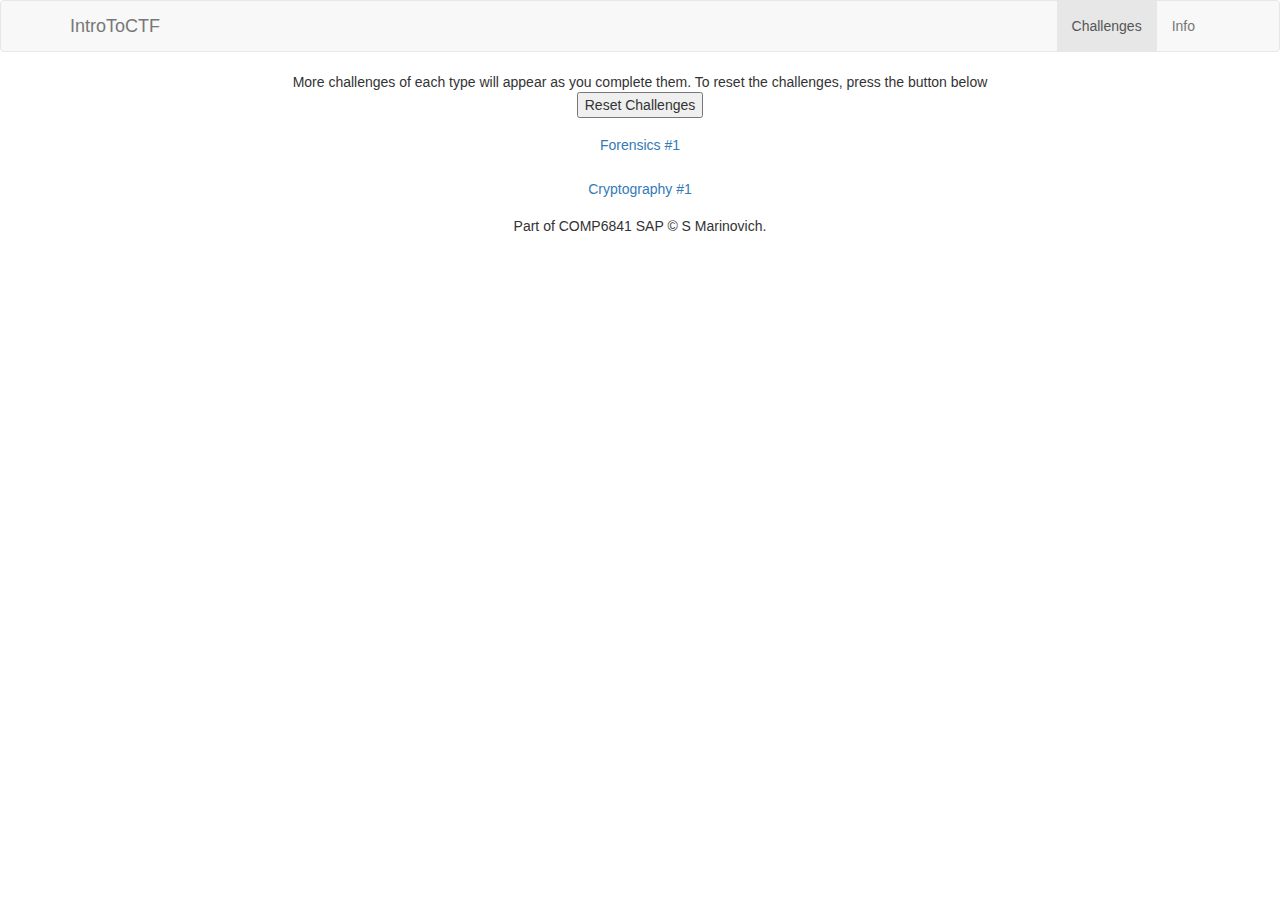
==== s/chal.html @ 91d4a2a3 "update cryptography shorthand" ====
<!DOCTYPE html>
<html lang="en">
<!-- All the page content is copied out of the /c/ directory-->

<head>
    <title>Challenges - Intro to CTF</title>
    <meta charset="utf-8">
    <meta name="author" content="Samuel Marinovich">
    <meta name="viewport" content="width=device-width, initial-scale=1">
    <link rel="stylesheet" href="https://maxcdn.bootstrapcdn.com/bootstrap/3.4.1/css/bootstrap.min.css">
    <link href="https://fonts.googleapis.com/css?family=Montserrat" rel="stylesheet">
    <script src="https://ajax.googleapis.com/ajax/libs/jquery/3.7.1/jquery.min.js"></script>
    <script src="https://maxcdn.bootstrapcdn.com/bootstrap/3.4.1/js/bootstrap.min.js"></script>
    <link rel="stylesheet" href="style/style.css">
</head>

<body>

    <!-- Navbar -->
    <nav class="navbar navbar-default">
        <div class="container">
            <div class="navbar-header">
                <button type="button" class="navbar-toggle" data-toggle="collapse" data-target="#myNavbar">
                    <span class="icon-bar"></span>
                    <span class="icon-bar"></span>
                    <span class="icon-bar"></span>
                </button>
                <a class="navbar-brand" href="index.html">IntroToCTF</a>
            </div>
            <div class="collapse navbar-collapse" id="myNavbar">
                <ul class="nav navbar-nav navbar-right">
                    <li class="active"><a href="chal.html">Challenges</a></li>
                    <li><a href="info.html">Info</a></li>
                </ul>
            </div>
        </div>
    </nav>

    <div class="text-center container">
        More challenges of each type will appear as you complete them. To reset the challenges, press the button below
        <form>
            <input type="button" value="Reset Challenges" id="clear">
        </form>
        <div class="accordion" id="accordionExample">
            <div class="card">
                <div class="card-header" id="for1Head">
                    <h5 class="mb-0">
                        <button class="btn btn-link collapsed" type="button" data-toggle="collapse" data-target="#for1"
                            aria-expanded="false" aria-controls="for1" id="for1but">
                            Forensics #1
                        </button>
                    </h5>
                </div>
                <div id="for1" class="collapse" aria-labelledby="for1Head" data-parent="#accordionExample">
                    <div class="card-body">
                        My friend has this cool photo, I wonder what the Gecko's called?<br>
                        <a href="src/gecko.jpg" download>gecko.jpg</a>
                        <form>
                            <label for="for1flag">Flag:</label><br>
                            <input type="text" id="for1flag" name="for1flag" value="">
                            <input type="button" value="Submit" id="for1submit">
                        </form>
                        <div class="complete incomplete" id="for1done">Flag Complete!!!</div>
                    </div>
                </div>
            </div>
            <div class="card">
                <div class="card-header" id="cry1Head">
                    <h5 class="mb-0">
                        <button class="btn btn-link collapsed" type="button" data-toggle="collapse" data-target="#cry1"
                            aria-expanded="false" aria-controls="cry1" id="cry1but">
                            Cryptography #1
                        </button>
                    </h5>
                </div>
                <div id="cry1" class="collapse" aria-labelledby="cry1Head" data-parent="#accordionExample">
                    <div class="card-body">
                        My Friend wrote some funny numbers - he's a bit of an arcade nerd but I don't know what they
                        mean. If you use them correctly, you could make a flag<br>

                        ITC{35 34 31 54 12 24 45 43 13 45 12 15 14}
                        <form>
                            <label for="cry1flag">Flag:</label><br>
                            <input type="text" id="cry1flag" name="cry1flag" value="">
                            <input type="button" value="Submit" id="cry1submit">
                        </form>
                        <div class="complete incomplete" id="cry1done">Flag Complete!!!</div>
                    </div>
                </div>
            </div>
        </div>
    </div>
    <footer class="container-fluid bg-4 text-center" id="footer">
        Part of COMP6841 SAP &COPY; S Marinovich.
    </footer>



</body>

<script type="module" src="script/chal.js"></script>

</html>
---- s/style/style.css ----
.complete {
    color: #00ff00;
}

.incomplete {
    visibility: hidden;
}
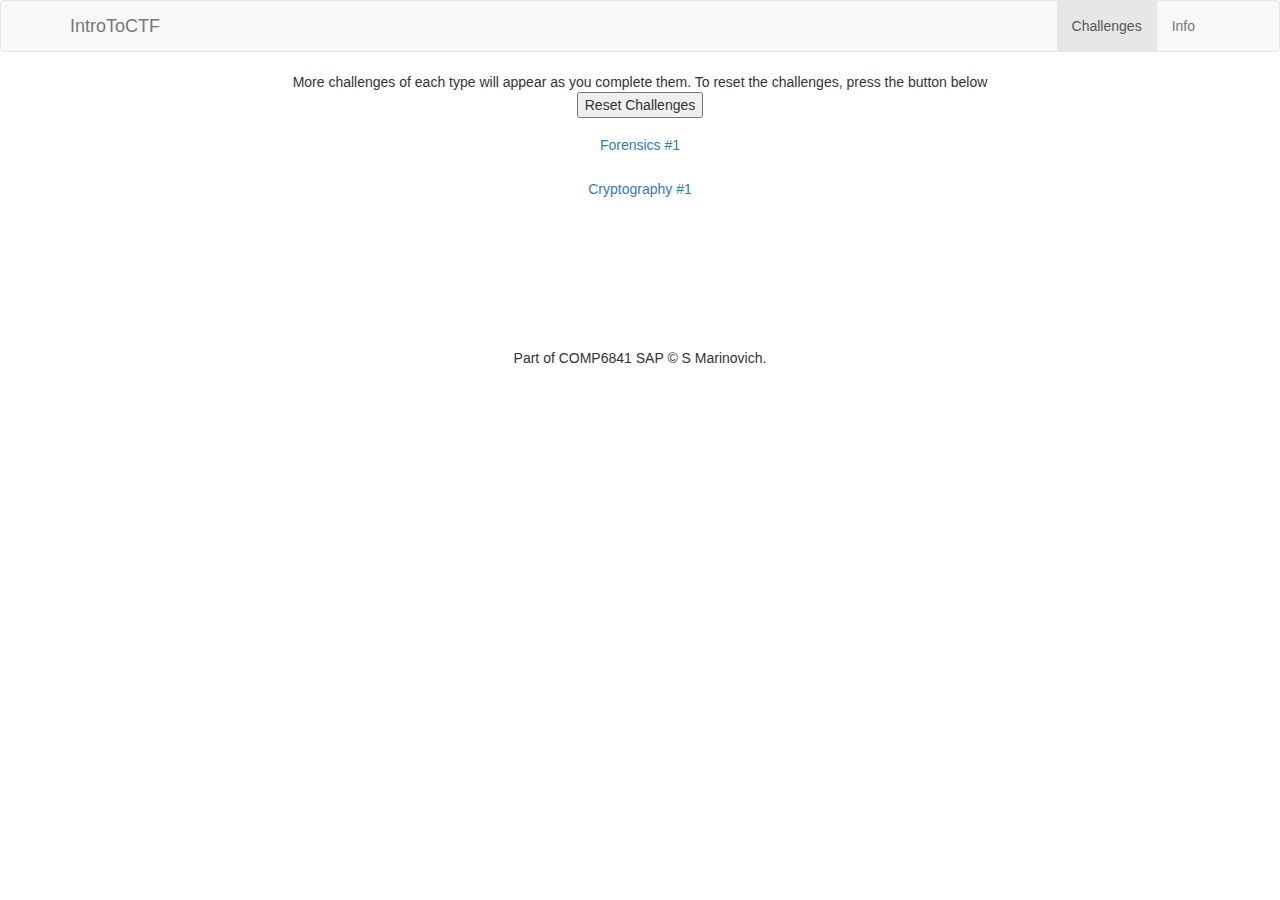
==== commit 4e753275: "implement all cryptography" ====
--- a/s/chal.html
+++ b/s/chal.html
@@ -41,8 +41,8 @@
         <form>
             <input type="button" value="Reset Challenges" id="clear">
         </form>
-        <div class="accordion" id="accordionExample">
-            <div class="card">
+        <div class="accordion">
+            <div class="card" id="for1Card">
                 <div class="card-header" id="for1Head">
                     <h5 class="mb-0">
                         <button class="btn btn-link collapsed" type="button" data-toggle="collapse" data-target="#for1"
@@ -51,7 +51,7 @@
                         </button>
                     </h5>
                 </div>
-                <div id="for1" class="collapse" aria-labelledby="for1Head" data-parent="#accordionExample">
+                <div id="for1" class="collapse" aria-labelledby="for1Head">
                     <div class="card-body">
                         My friend has this cool photo, I wonder what the Gecko's called?<br>
                         <a href="src/gecko.jpg" download>gecko.jpg</a>
@@ -64,7 +64,7 @@
                     </div>
                 </div>
             </div>
-            <div class="card">
+            <div class="card" id="cry1card">
                 <div class="card-header" id="cry1Head">
                     <h5 class="mb-0">
                         <button class="btn btn-link collapsed" type="button" data-toggle="collapse" data-target="#cry1"
@@ -73,7 +73,7 @@
                         </button>
                     </h5>
                 </div>
-                <div id="cry1" class="collapse" aria-labelledby="cry1Head" data-parent="#accordionExample">
+                <div id="cry1" class="collapse" aria-labelledby="cry1Head">
                     <div class="card-body">
                         My Friend wrote some funny numbers - he's a bit of an arcade nerd but I don't know what they
                         mean. If you use them correctly, you could make a flag<br>
@@ -85,6 +85,76 @@
                             <input type="button" value="Submit" id="cry1submit">
                         </form>
                         <div class="complete incomplete" id="cry1done">Flag Complete!!!</div>
+                    </div>
+                </div>
+            </div>
+            <div class="card locked" id="cry2card">
+                <div class="card-header" id="cry2Head">
+                    <h5 class="mb-0">
+                        <button class="btn btn-link collapsed" type="button" data-toggle="collapse" data-target="#cry2"
+                            aria-expanded="false" aria-controls="cry2" id="cry2but">
+                            Cryptography #2
+                        </button>
+                    </h5>
+                </div>
+                <div id="cry2" class="collapse" aria-labelledby="cry2Head">
+                    <div class="card-body">
+                        Some terminals allow for messages to be encoded, using different bases. Maybe this flag has been
+                        too.<br>
+
+                        SVRDezY0XzdIMHVTYW5EX25VbWIzclN9
+                        <form>
+                            <label for="cry2flag">Flag:</label><br>
+                            <input type="text" id="cry2flag" name="cry2flag" value="">
+                            <input type="button" value="Submit" id="cry2submit">
+                        </form>
+                        <div class="complete incomplete" id="cry2done">Flag Complete!!!</div>
+                    </div>
+                </div>
+            </div>
+            <div class="card locked" id="cry3card">
+                <div class="card-header" id="cry3Head">
+                    <h5 class="mb-0">
+                        <button class="btn btn-link collapsed" type="button" data-toggle="collapse" data-target="#cry3"
+                            aria-expanded="false" aria-controls="cry3" id="cry3but">
+                            Cryptography #3
+                        </button>
+                    </h5>
+                </div>
+                <div id="cry3" class="collapse" aria-labelledby="cry3Head">
+                    <div class="card-body">
+                        This data was stolen from a harddrive. It might still be encoded after this.<br>
+
+                        54454e7b657a7a5f786c796a5f64657061645f657a5f647a7767707d
+                        <form>
+                            <label for="cry3flag">Flag:</label><br>
+                            <input type="text" id="cry3flag" name="cry3flag" value="">
+                            <input type="button" value="Submit" id="cry3submit">
+                        </form>
+                        <div class="complete incomplete" id="cry3done">Flag Complete!!!</div>
+                    </div>
+                </div>
+            </div>
+            <div class="card locked" id="cry4card">
+                <div class="card-header" id="cry4Head">
+                    <h5 class="mb-0">
+                        <button class="btn btn-link collapsed" type="button" data-toggle="collapse" data-target="#cry4"
+                            aria-expanded="false" aria-controls="cry4" id="cry4but">
+                            Cryptography #4
+                        </button>
+                    </h5>
+                </div>
+                <div id="cry4" class="collapse" aria-labelledby="cry4Head">
+                    <div class="card-body">
+                        Your final challenge for cryptography. The boss has given you the hint "64 x 2". Good luck!<br>
+
+                        <a href="src/finalChallenge.txt" download>finalChallenge.txt</a>
+                        <form>
+                            <label for="cry4flag">Flag:</label><br>
+                            <input type="text" id="cry4flag" name="cry4flag" value="">
+                            <input type="button" value="Submit" id="cry4submit">
+                        </form>
+                        <div class="complete incomplete" id="cry4done">Flag Complete!!!</div>
                     </div>
                 </div>
             </div>
--- a/s/style/style.css
+++ b/s/style/style.css
@@ -2,6 +2,7 @@
     color: #00ff00;
 }
 
-.incomplete {
+.incomplete,
+.locked {
     visibility: hidden;
 }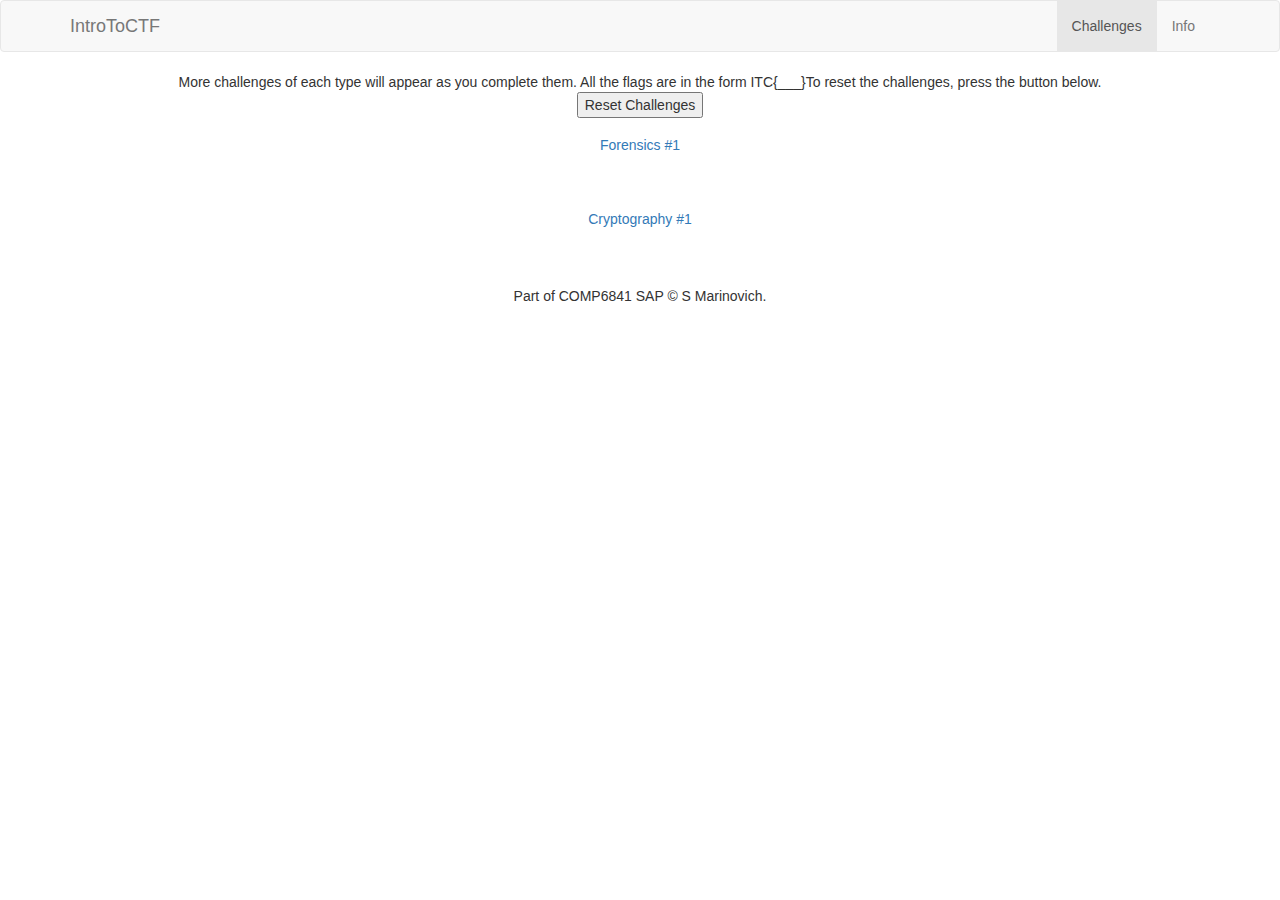
==== commit 28f89333: "add forensics chals" ====
--- a/s/chal.html
+++ b/s/chal.html
@@ -37,7 +37,8 @@
     </nav>
 
     <div class="text-center container">
-        More challenges of each type will appear as you complete them. To reset the challenges, press the button below
+        More challenges of each type will appear as you complete them. All the flags are in the form ITC{___}To
+        reset the challenges, press the button below.
         <form>
             <input type="button" value="Reset Challenges" id="clear">
         </form>
@@ -64,6 +65,73 @@
                     </div>
                 </div>
             </div>
+            <div class="card locked" id="for2card">
+                <div class="card-header" id="for2Head">
+                    <h5 class="mb-0">
+                        <button class="btn btn-link collapsed" type="button" data-toggle="collapse" data-target="#for2"
+                            aria-expanded="false" aria-controls="for2" id="for2but">
+                            Forensics #2
+                        </button>
+                    </h5>
+                </div>
+                <div id="for2" class="collapse" aria-labelledby="for2Head">
+                    <div class="card-body">
+                        Somewhere in this broken file, there might be the flag. If only there was a way to check what
+                        strings are in a file?<br>
+                        <a href="src/funkyFile.jpg" download>funkyFile.jpg</a>
+                        <form>
+                            <label for="for2flag">Flag:</label><br>
+                            <input type="text" id="for2flag" name="for2flag" value="">
+                            <input type="button" value="Submit" id="for2submit">
+                        </form>
+                        <div class="complete incomplete" id="for2done">Flag Complete!!!</div>
+                    </div>
+                </div>
+            </div>
+            <div class="card locked" id="for3card">
+                <div class="card-header" id="for3Head">
+                    <h5 class="mb-0">
+                        <button class="btn btn-link collapsed" type="button" data-toggle="collapse" data-target="#for3"
+                            aria-expanded="false" aria-controls="for3" id="for3but">
+                            Forensics #3
+                        </button>
+                    </h5>
+                </div>
+                <div id="for3" class="collapse" aria-labelledby="for3Head">
+                    <div class="card-body">
+                        Follow where the internet spiders will go...
+                        <form>
+                            <label for="for3flag">Flag:</label><br>
+                            <input type="text" id="for3flag" name="for3flag" value="">
+                            <input type="button" value="Submit" id="for3submit">
+                        </form>
+                        <div class="complete incomplete" id="for3done">Flag Complete!!!</div>
+                    </div>
+                </div>
+            </div>
+            <div class="card locked" id="for4card">
+                <div class="card-header" id="for4Head">
+                    <h5 class="mb-0">
+                        <button class="btn btn-link collapsed" type="button" data-toggle="collapse" data-target="#for4"
+                            aria-expanded="false" aria-controls="for4" id="for4but">
+                            Forensics #4
+                        </button>
+                    </h5>
+                </div>
+                <div id="for4" class="collapse" aria-labelledby="for4Head">
+                    <div class="card-body">
+                        My Friend encoded his file system. There might be something important in it.<br>
+
+                        <a href="src/files.txt" download>files.txt</a>
+                        <form>
+                            <label for="for4flag">Flag:</label><br>
+                            <input type="text" id="for4flag" name="for4flag" value="">
+                            <input type="button" value="Submit" id="for4submit">
+                        </form>
+                        <div class="complete incomplete" id="for4done">Flag Complete!!!</div>
+                    </div>
+                </div>
+            </div>
             <div class="card" id="cry1card">
                 <div class="card-header" id="cry1Head">
                     <h5 class="mb-0">
@@ -160,6 +228,7 @@
             </div>
         </div>
     </div>
+    <br>
     <footer class="container-fluid bg-4 text-center" id="footer">
         Part of COMP6841 SAP &COPY; S Marinovich.
     </footer>
--- a/s/style/style.css
+++ b/s/style/style.css
@@ -2,7 +2,12 @@
     color: #00ff00;
 }
 
-.incomplete,
+.incomplete {
+    height: 0;
+    visibility: hidden;
+}
+
 .locked {
+    height: 0;
     visibility: hidden;
 }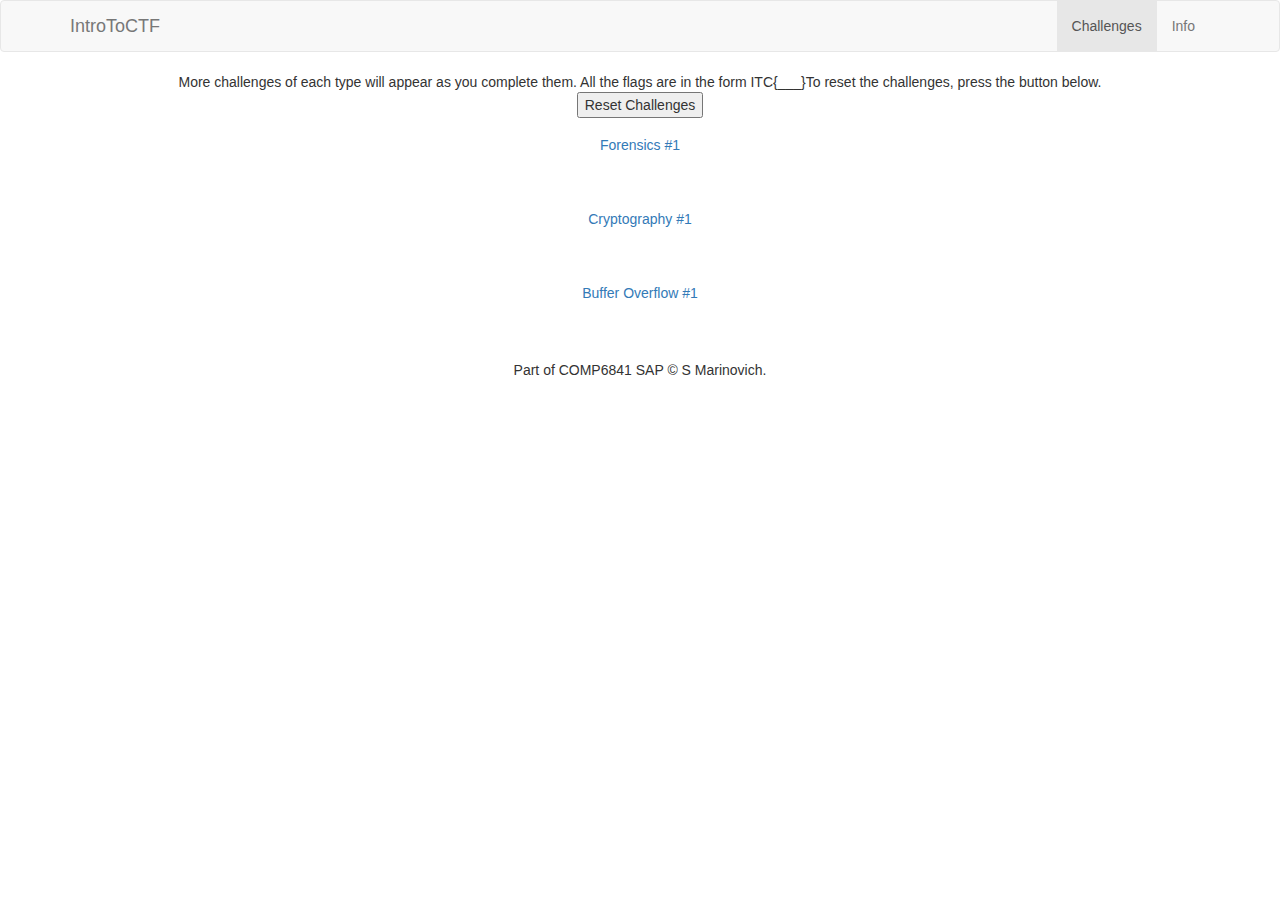
==== commit b539c1b5: "include overflow challenges" ====
--- a/s/chal.html
+++ b/s/chal.html
@@ -226,6 +226,116 @@
                     </div>
                 </div>
             </div>
+            <div class="card" id="buf1card">
+                <div class="card-header" id="buf1Head">
+                    <h5 class="mb-0">
+                        <button class="btn btn-link collapsed" type="button" data-toggle="collapse" data-target="#buf1"
+                            aria-expanded="false" aria-controls="buf1" id="buf1but">
+                            Buffer Overflow #1
+                        </button>
+                    </h5>
+                </div>
+                <div id="buf1" class="collapse" aria-labelledby="buf1Head">
+                    <div class="card-body">
+                        Fgets is such a bad function (it sounds so weird), so we replaced it with gets.
+                        <div class="err">
+                            These challenges are not live yet. Try them out locally with the files below.
+                        </div>
+                        <a href="bin/buf1.c" download>buf1.c</a>
+                        <a href="bin/flag.c" download>flag.c</a>
+                        <a href="bin/buf1/Makefile" download>Makefile</a>
+                        <form>
+                            <label for="buf1flag">Flag:</label><br>
+                            <input type="text" id="buf1flag" name="buf1flag" value="">
+                            <input type="button" value="Submit" id="buf1submit">
+                        </form>
+                        <div class="complete incomplete" id="buf1done">Flag Complete!!!</div>
+                    </div>
+                </div>
+            </div>
+            <div class="card locked" id="buf2card">
+                <div class="card-header" id="buf2Head">
+                    <h5 class="mb-0">
+                        <button class="btn btn-link collapsed" type="button" data-toggle="collapse" data-target="#buf2"
+                            aria-expanded="false" aria-controls="buf2" id="buf2but">
+                            Buffer Overflow #2
+                        </button>
+                    </h5>
+                </div>
+                <div id="buf2" class="collapse" aria-labelledby="buf2Head">
+                    <div class="card-body">
+                        Due to complaints from corporate, we have decided to upgrade and now include fgets.
+                        <div class="err">
+                            These challenge are not live yet. Try them out locally with the files below.
+                        </div>
+                        <a href="bin/buf2.c" download>buf2.c</a>
+                        <a href="bin/flag.c" download>flag.c</a>
+                        <a href="bin/buf2/Makefile" download>Makefile</a>
+                        <form>
+                            <label for="buf2flag">Flag:</label><br>
+                            <input type="text" id="buf2flag" name="buf2flag" value="">
+                            <input type="button" value="Submit" id="buf2submit">
+                        </form>
+                        <div class="complete incomplete" id="buf2done">Flag Complete!!!</div>
+                    </div>
+                </div>
+
+            </div>
+            <div class="card locked" id="buf3card">
+                <div class="card-header" id="buf3Head">
+                    <h5 class="mb-0">
+                        <button class="btn btn-link collapsed" type="button" data-toggle="collapse" data-target="#buf3"
+                            aria-expanded="false" aria-controls="buf3" id="buf3but">
+                            Buffer Overflow #3
+                        </button>
+                    </h5>
+                </div>
+                <div id="buf3" class="collapse" aria-labelledby="buf3Head">
+                    <div class="card-body">
+                        FThey hate us so much - we have upgraded the program yet again to make the cheating more
+                        difficult.
+                        <div class="err">
+                            These challenges are not live yet. Try them out locally with the files below.
+                        </div>
+                        <a href="bin/buf3.c" download>buf3.c</a>
+                        <a href="bin/flag.c" download>flag.c</a>
+                        <a href="bin/buf3/Makefile" download>Makefile</a>
+                        <form>
+                            <label for="buf3flag">Flag:</label><br>
+                            <input type="text" id="buf3flag" name="buf3flag" value="">
+                            <input type="button" value="Submit" id="buf3submit">
+                        </form>
+                        <div class="complete incomplete" id="buf3done">Flag Complete!!!</div>
+                    </div>
+                </div>
+            </div>
+            <div class="card locked" id="buf4card">
+                <div class="card-header" id="buf4Head">
+                    <h5 class="mb-0">
+                        <button class="btn btn-link collapsed" type="button" data-toggle="collapse" data-target="#buf4"
+                            aria-expanded="false" aria-controls="buf4" id="buf4but">
+                            Buffer Overflow #4
+                        </button>
+                    </h5>
+                </div>
+                <div id="buf4" class="collapse" aria-labelledby="buf1Head">
+                    <div class="card-body">
+                        We are on our last straws, so we put a bird in the code. Let's hope this work.
+                        <div class="err">
+                            These challenges are not live yet. Try them out locally with the files below.
+                        </div>
+                        <a href="bin/buf4.c" download>buf4.c</a>
+                        <a href="bin/flag.c" download>flag.c</a>
+                        <a href="bin/buf4/Makefile" download>Makefile</a>
+                        <form>
+                            <label for="buf4flag">Flag:</label><br>
+                            <input type="text" id="buf4flag" name="buf4flag" value="">
+                            <input type="button" value="Submit" id="buf4submit">
+                        </form>
+                        <div class="complete incomplete" id="buf4done">Flag Complete!!!</div>
+                    </div>
+                </div>
+            </div>
         </div>
     </div>
     <br>
--- a/s/style/style.css
+++ b/s/style/style.css
@@ -10,4 +10,8 @@
 .locked {
     height: 0;
     visibility: hidden;
+}
+
+.err {
+    color: #ff0000;
 }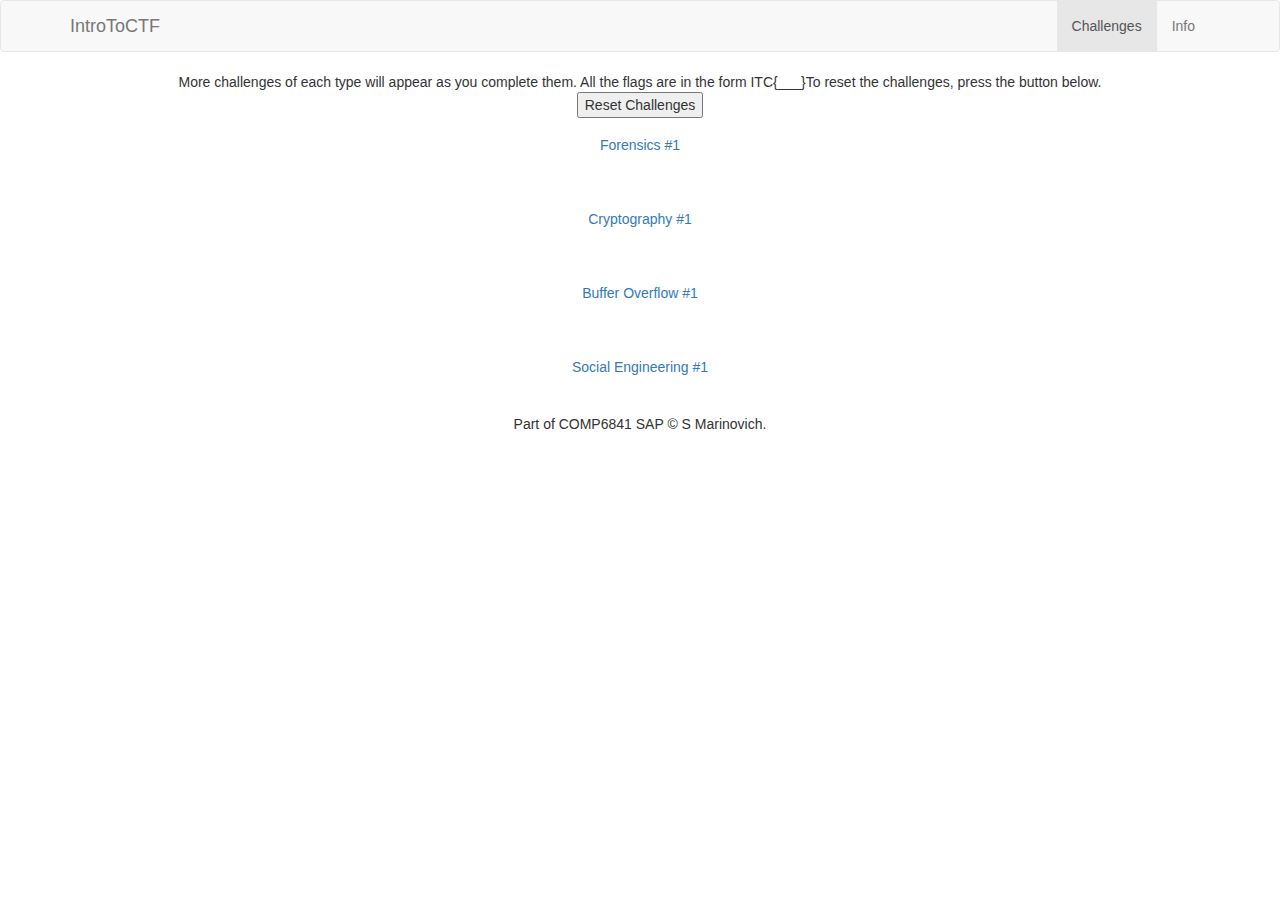
==== commit 165dabc1: "add social eng to site" ====
--- a/s/chal.html
+++ b/s/chal.html
@@ -336,6 +336,28 @@
                     </div>
                 </div>
             </div>
+            <div class="card" id="soc1card">
+                <div class="card-header" id="soc1Head">
+                    <h5 class="mb-0">
+                        <button class="btn btn-link collapsed" type="button" data-toggle="collapse" data-target="#soc1"
+                            aria-expanded="false" aria-controls="soc1" id="soc1but">
+                            Social Engineering #1
+                        </button>
+                    </h5>
+                </div>
+                <div id="soc1" class="collapse" aria-labelledby="soc1Head">
+                    <div class="card-body">
+                        There is no link to this challen<a href="src/goto_noFlagHere.txt_.txt" target="_blank"
+                            id="hidden">g</a>e.
+                        <form>
+                            <label for="buf1flag">Flag:</label><br>
+                            <input type="text" id="soc1flag" name="soc1flag" value="">
+                            <input type="button" value="Submit" id="soc1submit">
+                        </form>
+                        <div class="complete incomplete" id="soc1done">Flag Complete!!!</div>
+                    </div>
+                </div>
+            </div>
         </div>
     </div>
     <br>
--- a/s/style/style.css
+++ b/s/style/style.css
@@ -14,4 +14,10 @@
 
 .err {
     color: #ff0000;
+}
+
+#hidden {
+    text-decoration: none;
+    color: black;
+    cursor: default;
 }